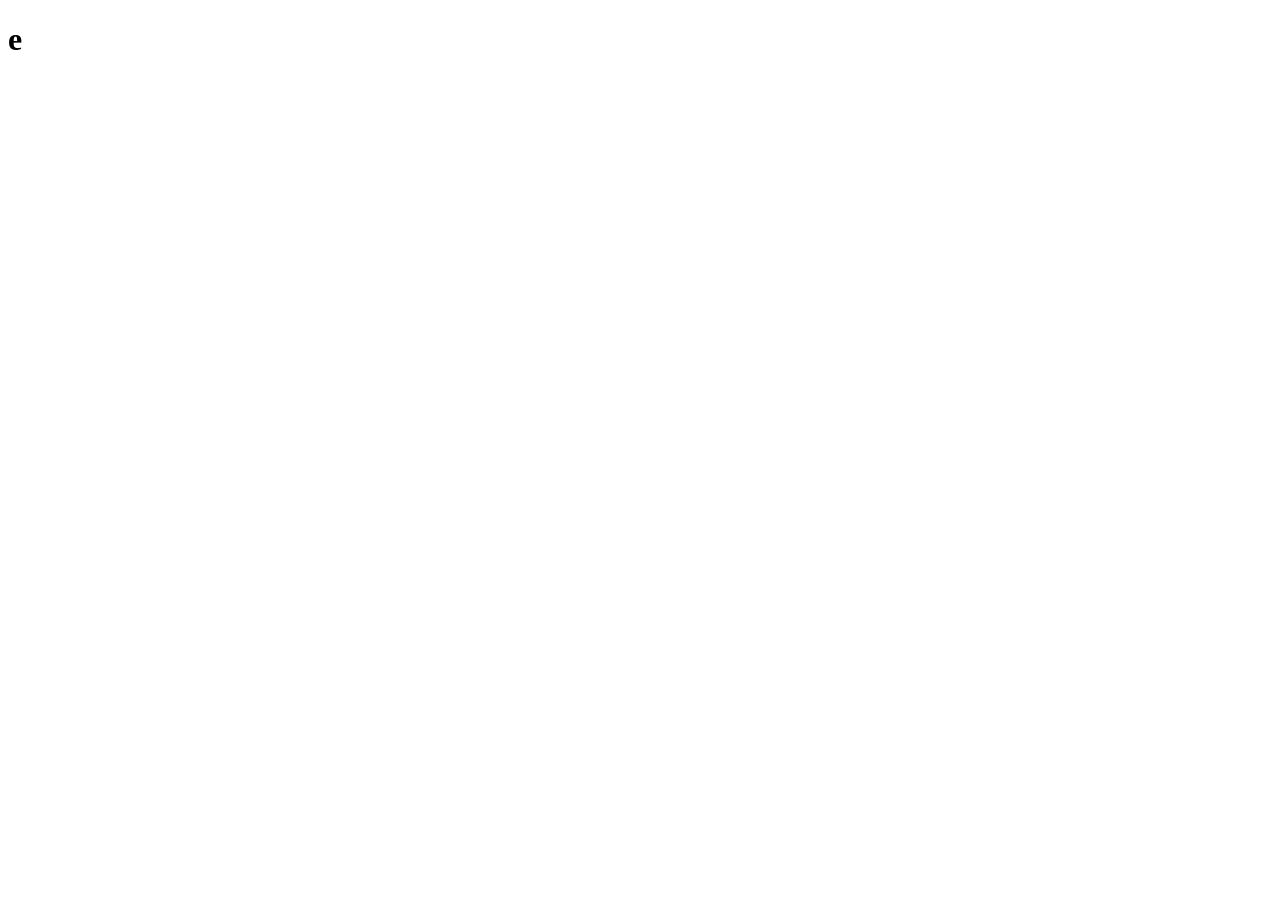
==== index.html @ a478e182 "feat : add profile and profile image" ====
<!DOCTYPE html>
<html lang="en">
<head>
    <meta charset="UTF-8">
    <meta name="viewport" content="width=device-width, initial-scale=1.0">
    <title>Document</title>
</head>

<body>
    <h1>e</h1>
    
</body>

</html>
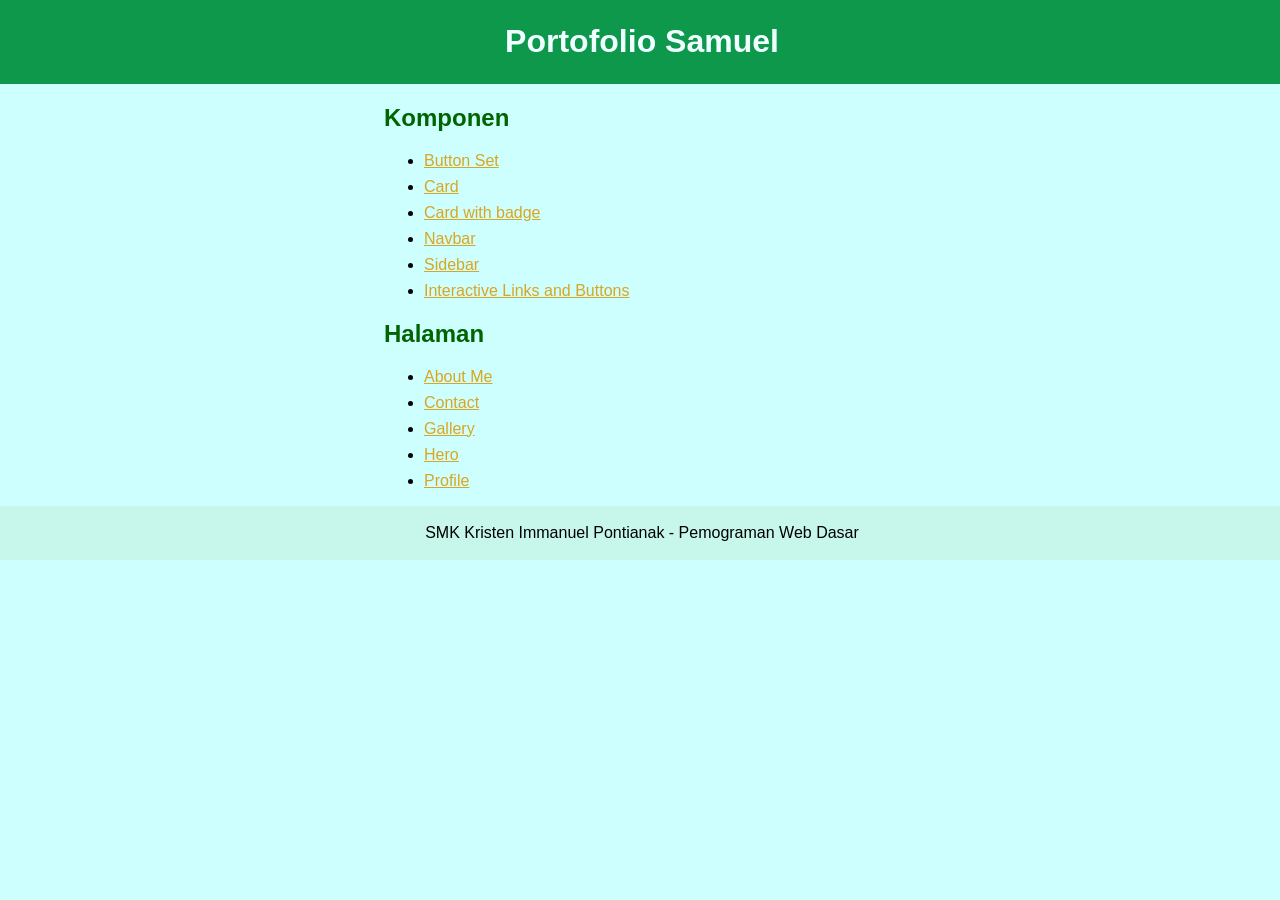
==== commit 055aecbf: "chore: add index page with links to all pages" ====
--- a/index.html
+++ b/index.html
@@ -3,12 +3,63 @@
 <head>
     <meta charset="UTF-8">
     <meta name="viewport" content="width=device-width, initial-scale=1.0">
-    <title>Document</title>
+    <title>Halaman Utama</title>
+    <link rel="stylesheet" href="./styles/index.css">
 </head>
 
 <body>
-    <h1>e</h1>
-    
+    <header>
+        <h1>Portofolio Samuel</h1>
+    </header>
+    <main>
+        <section id="components">
+            <h2>Komponen</h2>
+            <ul>
+                <li>
+                    <a href="./components/button-set.html">Button Set</a>
+                </li>
+                <li>
+                    <a href="./components/card.html">Card</a>
+                </li>
+                <li>
+                    <a href="./components/card-badge.html">Card with badge</a>
+                </li>
+                <li>
+                    <a href="./components/navbar.html">Navbar</a>
+                </li>
+                <li>
+                    <a href="./components/sidebar.html">Sidebar</a>
+                </li>
+                <li>
+                    <a href="./components/interactive.html">Interactive Links and Buttons</a>
+                </li>
+            </ul>
+        </section>
+
+        <section id="pages">
+            <h2>Halaman</h2>
+            <ul>
+                <li>
+                    <a href="./pages/about.html">About Me</a>
+                </li>
+                <li>
+                    <a href="./pages/contact.html">Contact</a>
+                </li>
+                <li>
+                    <a href="./pages/gallery.html">Gallery</a>
+                </li>
+                <li>
+                    <a href="./pages/hero.html">Hero</a>
+                </li>
+                <li>
+                    <a href="./pages/profile.html">Profile</a>
+                </li>
+            </ul>
+        </section>
+    </main>
+    <footer>
+        <p>SMK Kristen Immanuel Pontianak - Pemograman Web Dasar</p>
+    </footer>
 </body>
 
 </html>
--- a/styles/index.css
+++ b/styles/index.css
@@ -0,0 +1,37 @@
+body {
+    margin: 0px;
+    font-family: Arial, Helvetica, sans-serif;
+    background: #cdffff;
+}
+
+header{
+    padding: 2px;
+    background-color: rgb(13, 152, 76);
+    width: 100%; /* width 100% akan memenuhi besar web viewnya (window)*/
+    color:azure;
+    text-align: center;
+}
+
+#components h2, #pages h2{
+    color: darkgreen;
+}
+
+main {
+    margin-left: 30%;
+}
+
+main a{
+    color: goldenrod;
+}
+
+li {
+    margin: 8px 0px;
+}
+
+footer {
+    padding: 2px;
+    background-color: rgb(191, 240, 213,0.5);
+    width: 100%; /* width 100% akan memenuhi besar web viewnya (window)*/
+    color:rgb(0, 0, 0);
+    text-align: center;
+}
